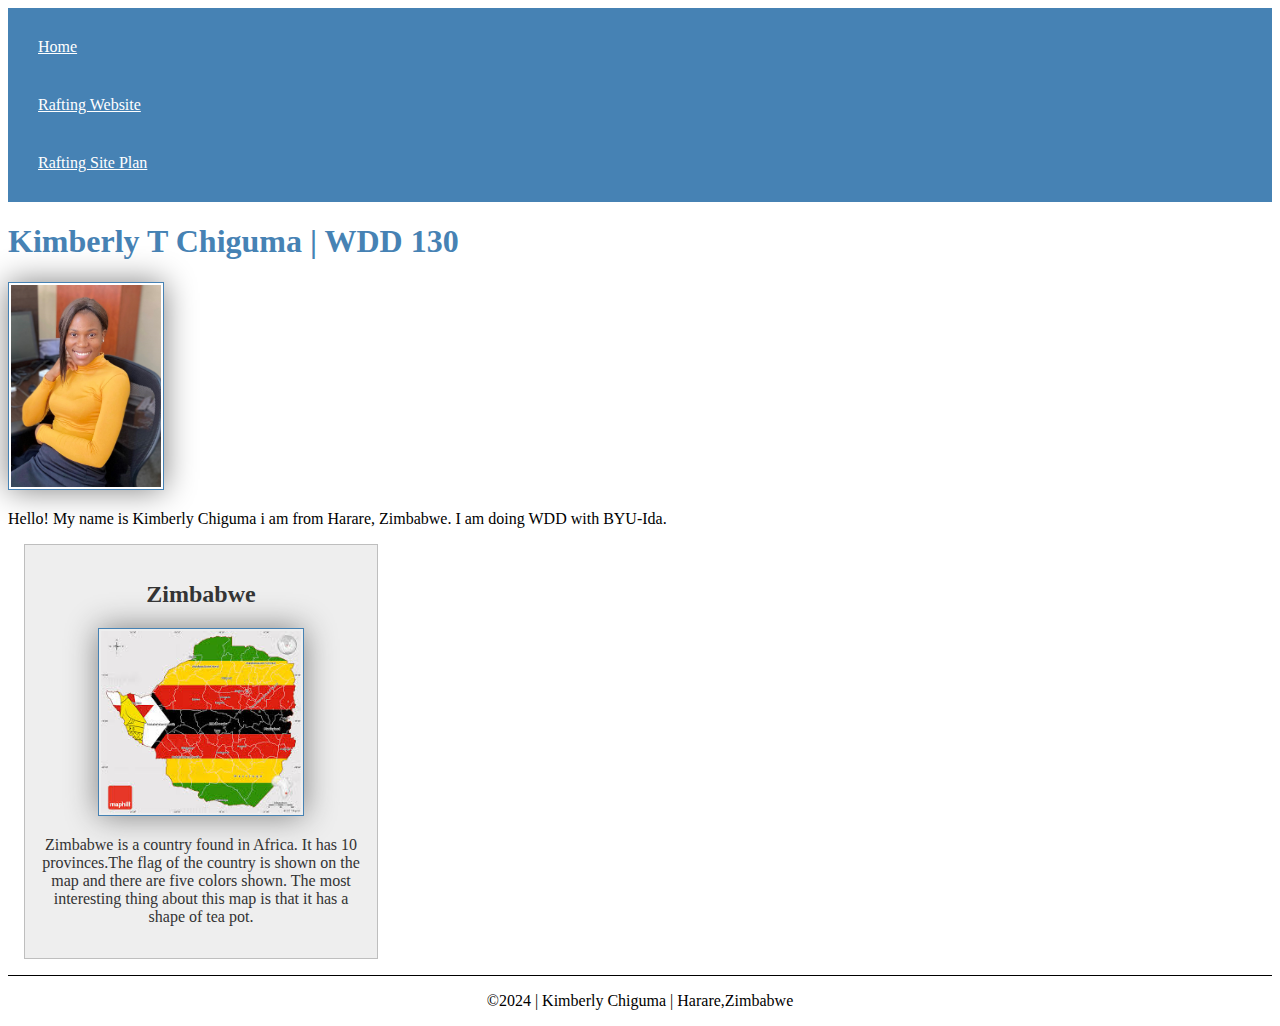
==== index.html @ 89ff43e6 "enhancing cs home page" ====
<!DOCTYPE html>
<html lang="en-Us">
    <head>
       <meta charset ="utf-8"> 
       <meta name="viewport" content="width=device-width,initial-scale=1.0">
       <meta name="author" content="Kimberly T Chiguma">
       <meta name="description" content="My name is Kimberly doing WDD 130 and this website is for a company that does river running/ river rafting">
       <title>Kimberly T Chiguma | WDD 130</title>
       <link rel="stylesheet" href="styles/styles.css">

    </head>
    <body>
        <header>
            <nav>
                <a href="#">Home</a>
            <a href="wwr/">Rafting Website</a>
            <a href="wwr/site-plan-rafting.html">Rafting Site Plan</a>
            </nav>
            
        </header>
        <main>
            <h1>Kimberly T Chiguma | WDD 130</h1>
            <img src="images/profile.jpg" alt="Hello,my name is Kimberly Chiguma" width="200">
            <p>Hello! My name is Kimberly Chiguma i am from Harare, Zimbabwe. I am doing WDD with BYU-Ida. </p>
        </main>
        <aside>
            <h2>Zimbabwe</h2>
            <img src="images/zimbabwe.jpg" alt="Zimbabwean map">
            <p>Zimbabwe is a country found in Africa. It has 10 provinces.The flag of the country is shown on the map and there are five colors shown. The most interesting thing about this map is that it has a shape of tea pot.  </p>
        </aside>
        <footer>
            <p>&copy;2024 | Kimberly Chiguma | Harare,Zimbabwe</p>
        </footer>
    </body>

</html>
---- styles/styles.css ----
nav{
    background-color: steelblue;
    padding: 10px;
}
nav a{
    color: white;
    display: block;
    padding: 20px;
}
h1{
    color: steelblue;
}
img{
    width: 150px;
    height: auto;
    border: 1px solid steelblue;
    padding: 2px;
    box-shadow: 0 0 30px gray;
}
p{
    padding: 0;
}
main{
    max-width: 840px;
}
aside{
    width:20rem;
    margin: 1rem;
    border: 1px solid rgba(0, 0, 0, 0.2);
    padding: 1rem;
    background-color: #eee;
    color: #333;
    text-align: center;
}
aside img{
    width: 200px;
    height: auto;
}
main img{
    width: 150px;
    height: auto;
   
}
footer{
    margin-top: 15px;
    border-top: 1px solid #000;
    text-align: center;
}
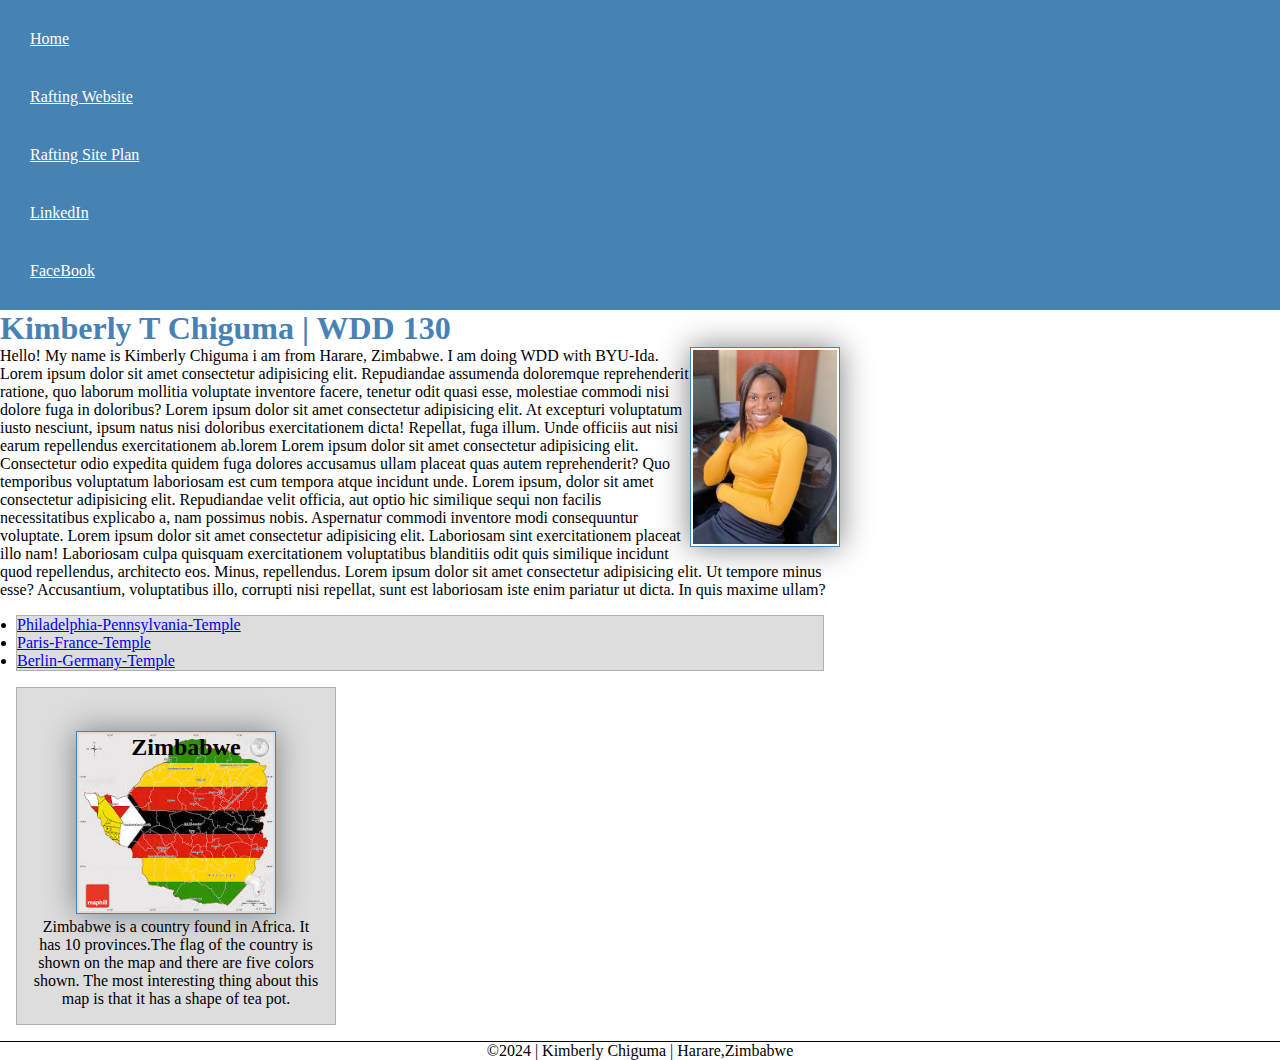
==== commit 51ba7d2b: "week3 ass1" ====
--- a/index.html
+++ b/index.html
@@ -15,15 +15,22 @@
                 <a href="#">Home</a>
             <a href="wwr/">Rafting Website</a>
             <a href="wwr/site-plan-rafting.html">Rafting Site Plan</a>
+            <a href="https://linkedin.com">LinkedIn</a>
+            <a href="https://facebook.com">FaceBook</a>
             </nav>
             
         </header>
         <main>
             <h1>Kimberly T Chiguma | WDD 130</h1>
             <img src="images/profile.jpg" alt="Hello,my name is Kimberly Chiguma" width="200">
-            <p>Hello! My name is Kimberly Chiguma i am from Harare, Zimbabwe. I am doing WDD with BYU-Ida. </p>
+            <p>Hello! My name is Kimberly Chiguma i am from Harare, Zimbabwe. I am doing WDD with BYU-Ida.  Lorem ipsum dolor sit amet consectetur adipisicing elit. Repudiandae assumenda doloremque reprehenderit ratione, quo laborum mollitia voluptate inventore facere, tenetur odit quasi esse, molestiae commodi nisi dolore fuga in doloribus? Lorem ipsum dolor sit amet consectetur adipisicing elit. At excepturi voluptatum iusto nesciunt, ipsum natus nisi doloribus exercitationem dicta! Repellat, fuga illum. Unde officiis aut nisi earum repellendus exercitationem ab.lorem Lorem ipsum dolor sit amet consectetur adipisicing elit. Consectetur odio expedita quidem fuga dolores accusamus ullam placeat quas autem reprehenderit? Quo temporibus voluptatum laboriosam est cum tempora atque incidunt unde. Lorem ipsum, dolor sit amet consectetur adipisicing elit. Repudiandae velit officia, aut optio hic similique sequi non facilis necessitatibus explicabo a, nam possimus nobis. Aspernatur commodi inventore modi consequuntur voluptate. Lorem ipsum dolor sit amet consectetur adipisicing elit. Laboriosam sint exercitationem placeat illo nam! Laboriosam culpa quisquam exercitationem voluptatibus blanditiis odit quis similique incidunt quod repellendus, architecto eos. Minus, repellendus. Lorem ipsum dolor sit amet consectetur adipisicing elit. Ut tempore minus esse? Accusantium, voluptatibus illo, corrupti nisi repellat, sunt est laboriosam iste enim pariatur ut dicta. In quis maxime ullam? </p>
+            <ul class="box">
+                <li><a href="https://www.churchofjesuschrist.org/temples/details/philadelphia-pennsylvania-temple" target="_blank">Philadelphia-Pennsylvania-Temple</a></li>
+                <li><a href="https://www.churchofjesuschrist.org/temples/details/paris-france-temple" target="_blank"> Paris-France-Temple</a></li>
+                <li><a href="https://www.churchofjesuschrist.org/temples/details/lima-peru-los-olivos-temple" target="_blank">Berlin-Germany-Temple</a></li>
+            </ul>
         </main>
-        <aside>
+        <aside class="box">
             <h2>Zimbabwe</h2>
             <img src="images/zimbabwe.jpg" alt="Zimbabwean map">
             <p>Zimbabwe is a country found in Africa. It has 10 provinces.The flag of the country is shown on the map and there are five colors shown. The most interesting thing about this map is that it has a shape of tea pot.  </p>
@@ -32,5 +39,6 @@
             <p>&copy;2024 | Kimberly Chiguma | Harare,Zimbabwe</p>
         </footer>
     </body>
+    <!-- docment last modified 02/05/2024 -->
 
 </html>--- a/styles/styles.css
+++ b/styles/styles.css
@@ -1,3 +1,8 @@
+*{
+    margin: 0;
+    padding:0;
+    box-sizing: border-box;
+}
 nav{
     background-color: steelblue;
     padding: 10px;
@@ -10,12 +15,20 @@
 h1{
     color: steelblue;
 }
+aside h2{
+    position: relative;
+    top: 30px;
+    left: 10px;
+}
 img{
     width: 150px;
     height: auto;
     border: 1px solid steelblue;
     padding: 2px;
     box-shadow: 0 0 30px gray;
+}
+main img{
+    float: right;
 }
 p{
     padding: 0;
@@ -45,4 +58,13 @@
     margin-top: 15px;
     border-top: 1px solid #000;
     text-align: center;
+}
+/* Class Selectors */
+
+.box{
+    margin: 1rem;
+    border: 1px solid rgba(0, 0, 0, 0.2);
+    padding: 1 rem;
+    background-color: #ddd;
+    color: #000;
 }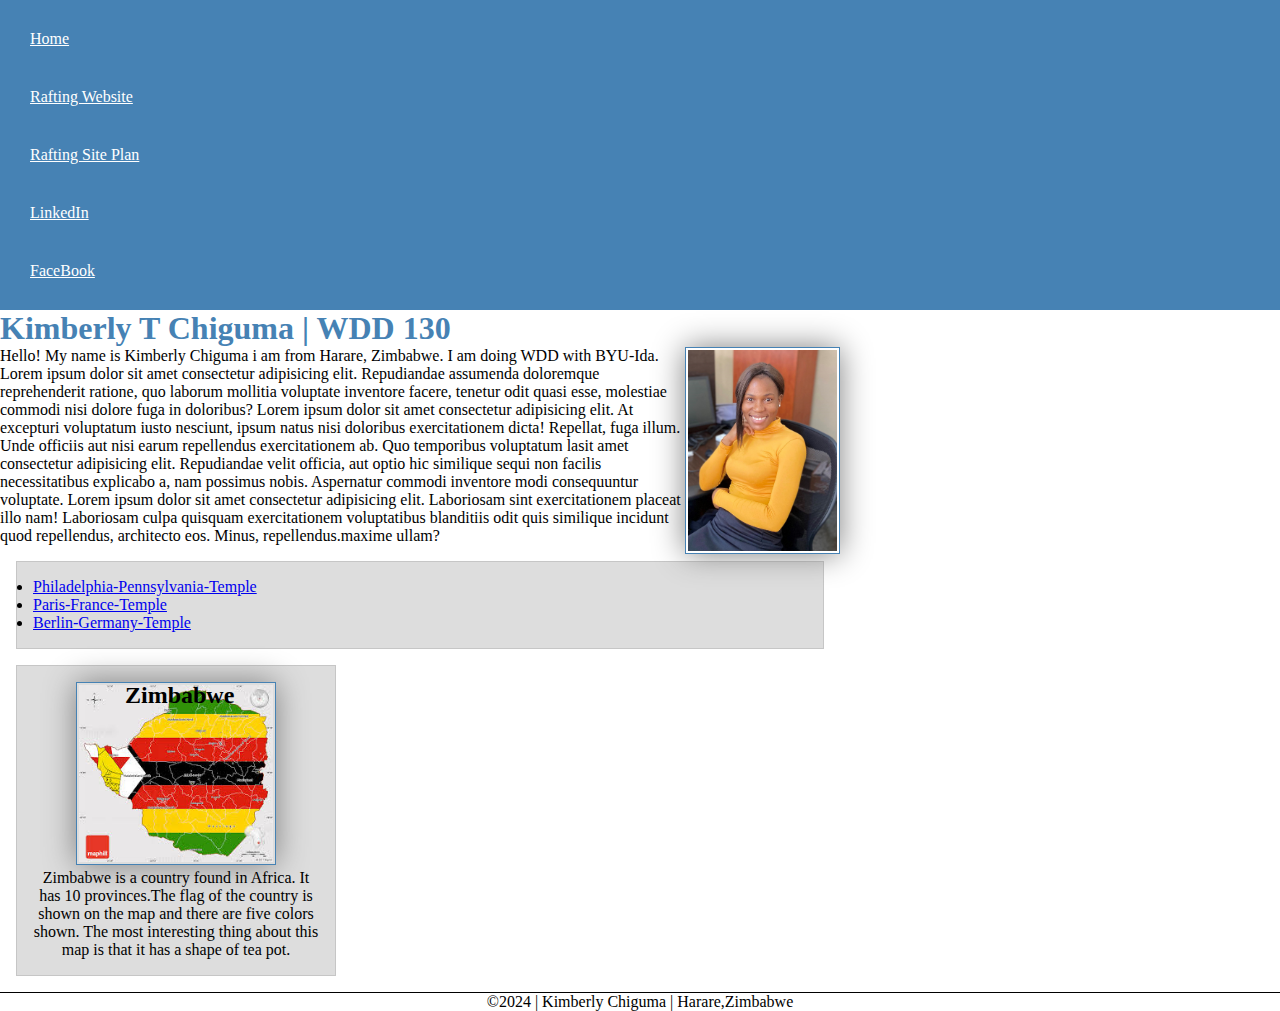
==== commit 3a8e8441: "corrections" ====
--- a/index.html
+++ b/index.html
@@ -1,10 +1,10 @@
 <!DOCTYPE html>
 <html lang="en-Us">
     <head>
-       <meta charset ="utf-8"> 
+       <meta charset="utf-8"> 
        <meta name="viewport" content="width=device-width,initial-scale=1.0">
        <meta name="author" content="Kimberly T Chiguma">
-       <meta name="description" content="My name is Kimberly doing WDD 130 and this website is for a company that does river running/ river rafting">
+       <meta name="description" content="I am Kimberly and this is my home page for all my work in this course">
        <title>Kimberly T Chiguma | WDD 130</title>
        <link rel="stylesheet" href="styles/styles.css">
 
@@ -23,7 +23,7 @@
         <main>
             <h1>Kimberly T Chiguma | WDD 130</h1>
             <img src="images/profile.jpg" alt="Hello,my name is Kimberly Chiguma" width="200">
-            <p>Hello! My name is Kimberly Chiguma i am from Harare, Zimbabwe. I am doing WDD with BYU-Ida.  Lorem ipsum dolor sit amet consectetur adipisicing elit. Repudiandae assumenda doloremque reprehenderit ratione, quo laborum mollitia voluptate inventore facere, tenetur odit quasi esse, molestiae commodi nisi dolore fuga in doloribus? Lorem ipsum dolor sit amet consectetur adipisicing elit. At excepturi voluptatum iusto nesciunt, ipsum natus nisi doloribus exercitationem dicta! Repellat, fuga illum. Unde officiis aut nisi earum repellendus exercitationem ab.lorem Lorem ipsum dolor sit amet consectetur adipisicing elit. Consectetur odio expedita quidem fuga dolores accusamus ullam placeat quas autem reprehenderit? Quo temporibus voluptatum laboriosam est cum tempora atque incidunt unde. Lorem ipsum, dolor sit amet consectetur adipisicing elit. Repudiandae velit officia, aut optio hic similique sequi non facilis necessitatibus explicabo a, nam possimus nobis. Aspernatur commodi inventore modi consequuntur voluptate. Lorem ipsum dolor sit amet consectetur adipisicing elit. Laboriosam sint exercitationem placeat illo nam! Laboriosam culpa quisquam exercitationem voluptatibus blanditiis odit quis similique incidunt quod repellendus, architecto eos. Minus, repellendus. Lorem ipsum dolor sit amet consectetur adipisicing elit. Ut tempore minus esse? Accusantium, voluptatibus illo, corrupti nisi repellat, sunt est laboriosam iste enim pariatur ut dicta. In quis maxime ullam? </p>
+            <p>Hello! My name is Kimberly Chiguma i am from Harare, Zimbabwe. I am doing WDD with BYU-Ida.  Lorem ipsum dolor sit amet consectetur adipisicing elit. Repudiandae assumenda doloremque reprehenderit ratione, quo laborum mollitia voluptate inventore facere, tenetur odit quasi esse, molestiae commodi nisi dolore fuga in doloribus? Lorem ipsum dolor sit amet consectetur adipisicing elit. At excepturi voluptatum iusto nesciunt, ipsum natus nisi doloribus exercitationem dicta! Repellat, fuga illum. Unde officiis aut nisi earum repellendus exercitationem ab.  Quo temporibus voluptatum lasit amet consectetur adipisicing elit. Repudiandae velit officia, aut optio hic similique sequi non facilis necessitatibus explicabo a, nam possimus nobis. Aspernatur commodi inventore modi consequuntur voluptate. Lorem ipsum dolor sit amet consectetur adipisicing elit. Laboriosam sint exercitationem placeat illo nam! Laboriosam culpa quisquam exercitationem voluptatibus blanditiis odit quis similique incidunt quod repellendus, architecto eos. Minus, repellendus.maxime ullam? </p>
             <ul class="box">
                 <li><a href="https://www.churchofjesuschrist.org/temples/details/philadelphia-pennsylvania-temple" target="_blank">Philadelphia-Pennsylvania-Temple</a></li>
                 <li><a href="https://www.churchofjesuschrist.org/temples/details/paris-france-temple" target="_blank"> Paris-France-Temple</a></li>
--- a/styles/styles.css
+++ b/styles/styles.css
@@ -16,9 +16,8 @@
     color: steelblue;
 }
 aside h2{
-    position: relative;
-    top: 30px;
-    left: 10px;
+    position: absolute;
+    left: 125px;
 }
 img{
     width: 150px;
@@ -50,8 +49,10 @@
     height: auto;
 }
 main img{
-    width: 150px;
+    width: 155px;
     height: auto;
+    float: right;
+    
    
 }
 footer{
@@ -63,8 +64,8 @@
 
 .box{
     margin: 1rem;
-    border: 1px solid rgba(0, 0, 0, 0.2);
-    padding: 1 rem;
+    border: 1px solid rgba(0, 0, 0, 0.1);
+    padding: 1rem;
     background-color: #ddd;
     color: #000;
 }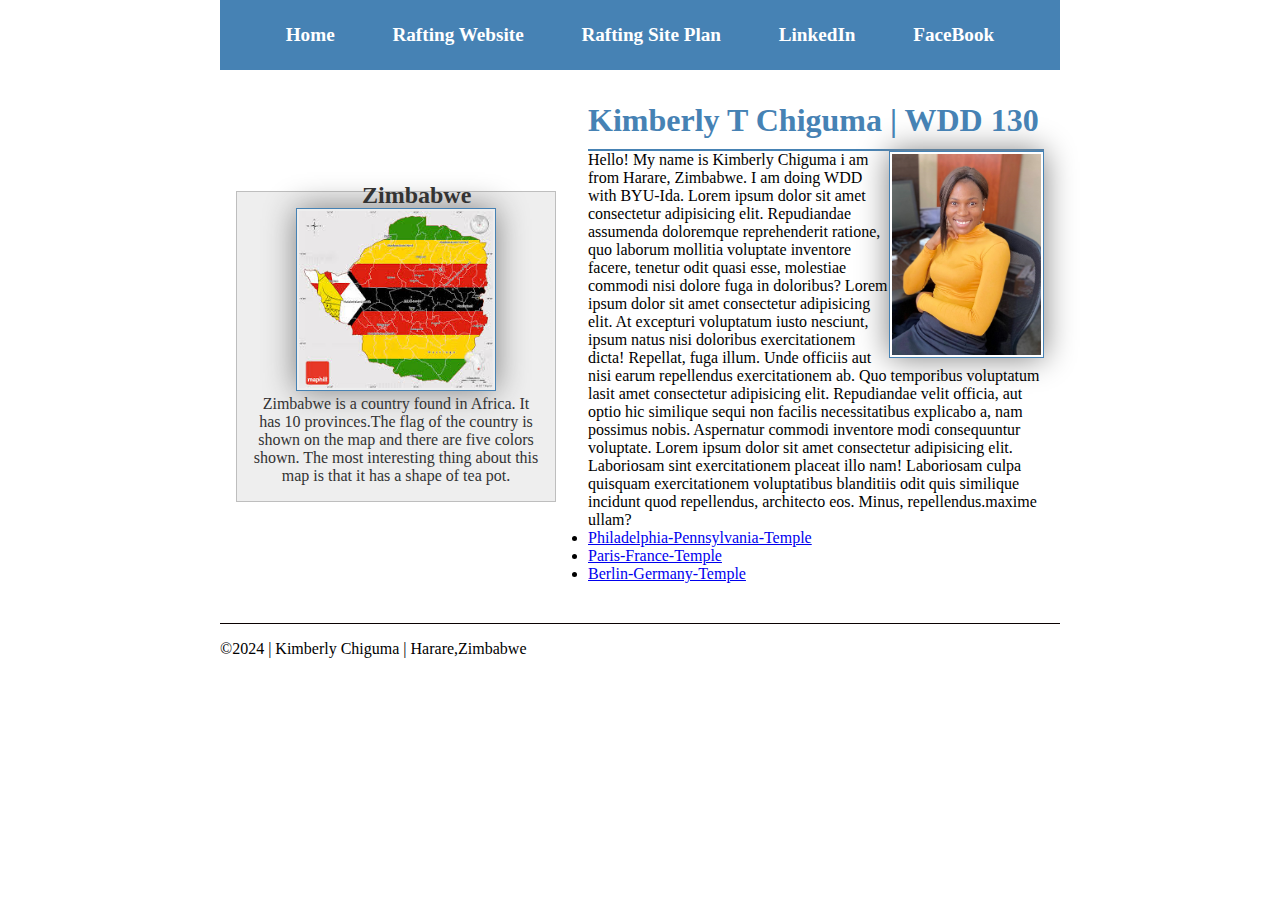
==== commit c1d0f2e2: "week4 ass1" ====
--- a/index.html
+++ b/index.html
@@ -20,6 +20,7 @@
             </nav>
             
         </header>
+        <div class="grid">
         <main>
             <h1>Kimberly T Chiguma | WDD 130</h1>
             <img src="images/profile.jpg" alt="Hello,my name is Kimberly Chiguma" width="200">
@@ -35,10 +36,11 @@
             <img src="images/zimbabwe.jpg" alt="Zimbabwean map">
             <p>Zimbabwe is a country found in Africa. It has 10 provinces.The flag of the country is shown on the map and there are five colors shown. The most interesting thing about this map is that it has a shape of tea pot.  </p>
         </aside>
+        </div>
         <footer>
             <p>&copy;2024 | Kimberly Chiguma | Harare,Zimbabwe</p>
         </footer>
     </body>
     <!-- docment last modified 02/05/2024 -->
 
-</html>+</html--- a/styles/styles.css
+++ b/styles/styles.css
@@ -1,71 +1,110 @@
-*{
+* {
     margin: 0;
-    padding:0;
+    padding: 0;
     box-sizing: border-box;
-}
-nav{
+  }
+  
+  nav {
     background-color: steelblue;
-    padding: 10px;
-}
-nav a{
+    padding: 1rem;
+    display: flex;
+    justify-content: space-evenly;
+    align-items: center;
+  }
+  
+  nav a {
     color: white;
     display: block;
-    padding: 20px;
-}
-h1{
+    padding: 0.5rem;
+    text-decoration: none;
+    font-size: 1.2rem;
+    font-weight: 700;
+  }
+  
+  h1 {
     color: steelblue;
-}
-aside h2{
+    border-bottom: 2px solid steelblue;
+    padding-bottom: 10px;
+    
+  }
+  
+  aside h2 {
     position: absolute;
     left: 125px;
-}
-img{
+    top: 1%;
+    transform: translateY(-50%);
+    z-index: 1;
+  }
+  
+  img {
     width: 150px;
     height: auto;
     border: 1px solid steelblue;
     padding: 2px;
     box-shadow: 0 0 30px gray;
-}
-main img{
+  }
+  
+  main img {
     float: right;
-}
-p{
+  }
+  
+  p {
     padding: 0;
-}
-main{
+  }
+  
+  main {
     max-width: 840px;
-}
-aside{
-    width:20rem;
+    padding-bottom: 1.5rem; 
+    padding-top: 1rem;
+  }
+  
+  aside {
+    width: 20rem;
     margin: 1rem;
     border: 1px solid rgba(0, 0, 0, 0.2);
     padding: 1rem;
     background-color: #eee;
     color: #333;
     text-align: center;
-}
-aside img{
+    position: relative;
+  }
+  
+  aside img {
     width: 200px;
     height: auto;
-}
-main img{
+  }
+  
+  main img {
     width: 155px;
     height: auto;
     float: right;
-    
-   
-}
-footer{
-    margin-top: 15px;
-    border-top: 1px solid #000;
-    text-align: center;
-}
-/* Class Selectors */
-
-.box{
+  }
+  
+  .grid {
+    display: grid;
+    grid-template-columns: 1fr 3fr;
+    align-items: center;
+    max-width: 840px;
+    margin: 0 auto;
+  }
+  
+  .grid main {
+    grid-column: 2/3;
     margin: 1rem;
-    border: 1px solid rgba(0, 0, 0, 0.1);
-    padding: 1rem;
-    background-color: #ddd;
-    color: #000;
-}+  }
+  
+  .grid aside {
+    grid-column: 1/2;
+    grid-row: 1/2;
+  }
+  
+  header,
+  footer {
+    max-width: 840px;
+    margin: 0 auto;
+  }
+  
+  footer {
+    border-top: 1px solid #0a0101; 
+    padding-top: 1rem;
+  }